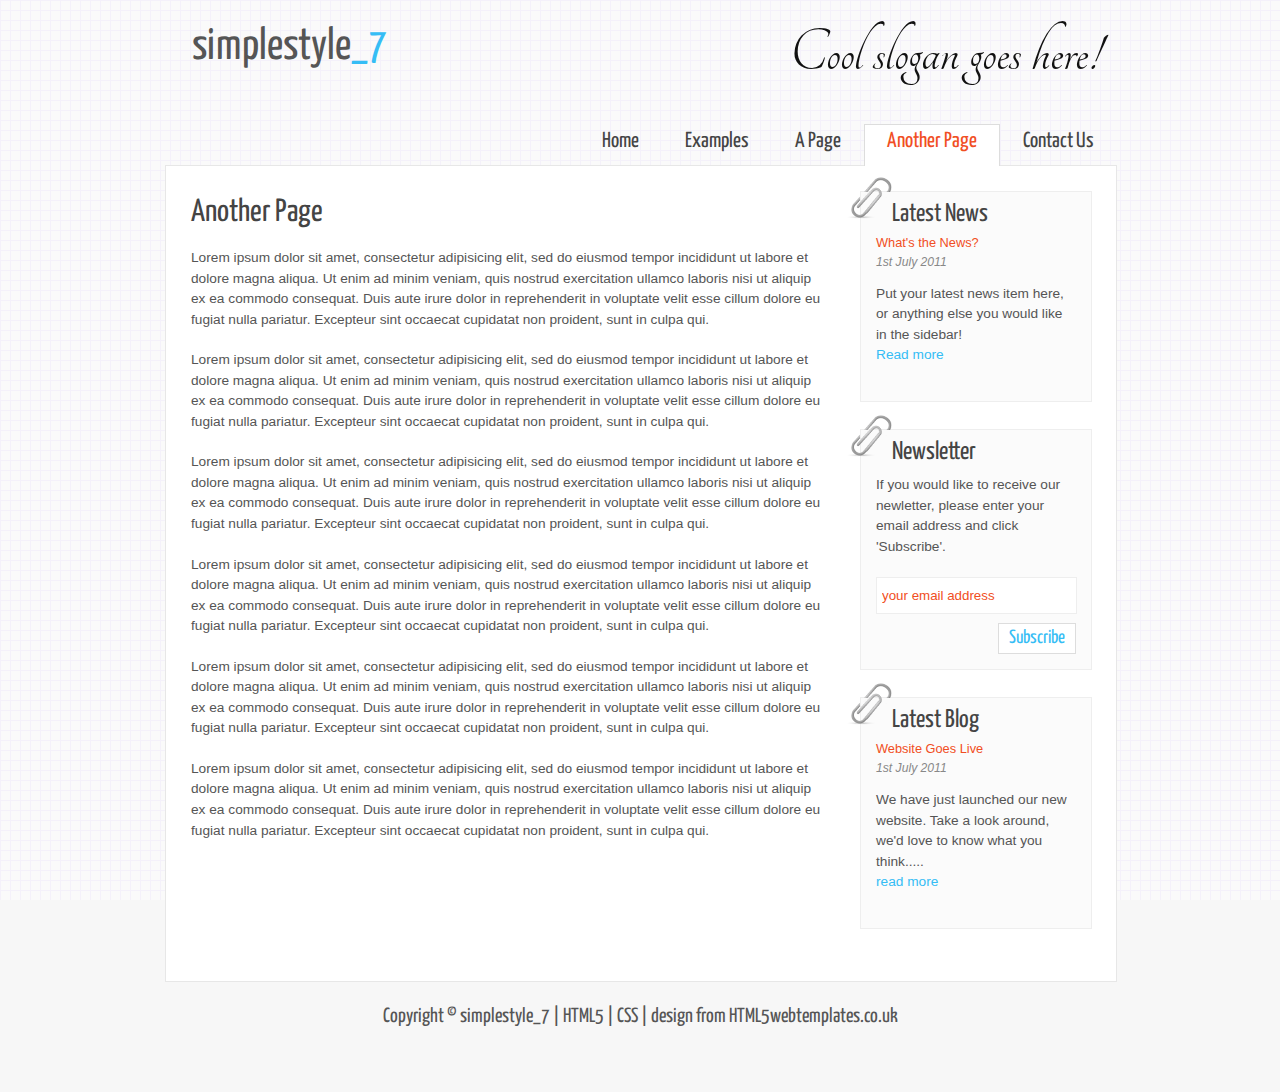
==== another_page.html @ b3bbf46a "ajouter un theme" ====
<!DOCTYPE HTML>
<html><head><title>simplestyle_7</title><meta name="description" content="website description"><meta name="keywords" content="website keywords, website keywords"><meta http-equiv="content-type" content="text/html; charset=windows-1252"><link rel="stylesheet" type="text/css" href="http://fonts.googleapis.com/css?family=Tangerine&amp;v1"><link rel="stylesheet" type="text/css" href="http://fonts.googleapis.com/css?family=Yanone+Kaffeesatz"><link rel="stylesheet" type="text/css" href="style/style.css"></head><body>
  <div id="main">
    <div id="header">
      <div id="logo">
        <h1>simplestyle<a href="#">_7</a></h1>
        <div class="slogan">Cool slogan goes here!</div>
      </div>
      <div id="menubar">
        <ul id="menu"><!-- put class="current" in the li tag for the selected page - to highlight which page you're on --><li><a href="index.html">Home</a></li>
          <li><a href="examples.html">Examples</a></li>
          <li><a href="page.html">A Page</a></li>
          <li class="current"><a href="another_page.html">Another Page</a></li>
          <li><a href="contact.html">Contact Us</a></li>
        </ul></div>
    </div>
    <div id="site_content">
      <div id="sidebar_container">
        <img class="paperclip" src="style/paperclip.png" alt="paperclip"><div class="sidebar">
        <!-- insert your sidebar items here -->
        <h3>Latest News</h3>
        <h4>What's the News?</h4>
        <h5>1st July 2011</h5>
        <p>Put your latest news item here, or anything else you would like in the sidebar!<br><a href="#">Read more</a></p>
        </div>
        <img class="paperclip" src="style/paperclip.png" alt="paperclip"><div class="sidebar">
          <h3>Newsletter</h3>
          <p>If you would like to receive our newletter, please enter your email address and click 'Subscribe'.</p>
          <form method="post" action="#" id="subscribe">
            <p style="padding: 0 0 9px 0;"><input class="search" type="text" name="email_address" value="your email address" onclick="javascript: document.forms['subscribe'].email_address.value=''"></p>
            <p><input class="subscribe" name="subscribe" type="submit" value="Subscribe"></p>
          </form>
        </div>
        <img class="paperclip" src="style/paperclip.png" alt="paperclip"><div class="sidebar">
          <h3>Latest Blog</h3>
          <h4>Website Goes Live</h4>
          <h5>1st July 2011</h5>
          <p>We have just launched our new website. Take a look around, we'd love to know what you think.....<br><a href="#">read more</a></p>
        </div>
      </div>
      <div id="content">
        <!-- insert the page content here -->
        <h1>Another Page</h1>
        <p>Lorem ipsum dolor sit amet, consectetur adipisicing elit, sed do eiusmod tempor incididunt ut labore et dolore magna aliqua. Ut enim ad minim veniam, quis nostrud exercitation ullamco laboris nisi ut aliquip ex ea commodo consequat. Duis aute irure dolor in reprehenderit in voluptate velit esse cillum dolore eu fugiat nulla pariatur. Excepteur sint occaecat cupidatat non proident, sunt in culpa qui.</p>
        <p>Lorem ipsum dolor sit amet, consectetur adipisicing elit, sed do eiusmod tempor incididunt ut labore et dolore magna aliqua. Ut enim ad minim veniam, quis nostrud exercitation ullamco laboris nisi ut aliquip ex ea commodo consequat. Duis aute irure dolor in reprehenderit in voluptate velit esse cillum dolore eu fugiat nulla pariatur. Excepteur sint occaecat cupidatat non proident, sunt in culpa qui.</p>
        <p>Lorem ipsum dolor sit amet, consectetur adipisicing elit, sed do eiusmod tempor incididunt ut labore et dolore magna aliqua. Ut enim ad minim veniam, quis nostrud exercitation ullamco laboris nisi ut aliquip ex ea commodo consequat. Duis aute irure dolor in reprehenderit in voluptate velit esse cillum dolore eu fugiat nulla pariatur. Excepteur sint occaecat cupidatat non proident, sunt in culpa qui.</p>
        <p>Lorem ipsum dolor sit amet, consectetur adipisicing elit, sed do eiusmod tempor incididunt ut labore et dolore magna aliqua. Ut enim ad minim veniam, quis nostrud exercitation ullamco laboris nisi ut aliquip ex ea commodo consequat. Duis aute irure dolor in reprehenderit in voluptate velit esse cillum dolore eu fugiat nulla pariatur. Excepteur sint occaecat cupidatat non proident, sunt in culpa qui.</p>
        <p>Lorem ipsum dolor sit amet, consectetur adipisicing elit, sed do eiusmod tempor incididunt ut labore et dolore magna aliqua. Ut enim ad minim veniam, quis nostrud exercitation ullamco laboris nisi ut aliquip ex ea commodo consequat. Duis aute irure dolor in reprehenderit in voluptate velit esse cillum dolore eu fugiat nulla pariatur. Excepteur sint occaecat cupidatat non proident, sunt in culpa qui.</p>
        <p>Lorem ipsum dolor sit amet, consectetur adipisicing elit, sed do eiusmod tempor incididunt ut labore et dolore magna aliqua. Ut enim ad minim veniam, quis nostrud exercitation ullamco laboris nisi ut aliquip ex ea commodo consequat. Duis aute irure dolor in reprehenderit in voluptate velit esse cillum dolore eu fugiat nulla pariatur. Excepteur sint occaecat cupidatat non proident, sunt in culpa qui.</p>
      </div>
    </div>
    <div id="footer">
      <p>Copyright � simplestyle_7 | <a href="http://validator.w3.org/check?uri=referer">HTML5</a> | <a href="http://jigsaw.w3.org/css-validator/check/referer">CSS</a> | <a href="http://www.html5webtemplates.co.uk">design from HTML5webtemplates.co.uk</a>
</p>
    </div>
  </div>
</body></html>
---- style/style.css ----
html
{ height: 100%;}

*
{ margin: 0;
  padding: 0;}

body
{ font: normal .80em 'trebuchet ms', arial, sans-serif;
  background: #F7F7F7 url(pattern.png) fixed;
  color: #555;}

p
{ padding: 0 0 20px 0;
  line-height: 1.5em;
  font-size: 107%;}

img
{ border: 0;}

h1, h2, h3, h4, h5, h6 
{ font: normal 250% 'Yanone Kaffeesatz', arial, sans-serif;
  color: #444;
  margin: 0 0 15px 0;
  padding: 5px 0 5px 0;}

h2
{ font: normal 170% 'Yanone Kaffeesatz', arial, sans-serif;
  color: #F14E23;  
  margin: 0;
  padding: 0 0 8px 0;}

h3
{ font-size: 200%;
  margin: 0 0 9px 0;
  color: #444;}

h4, h5, h6
{ margin: 0;
  padding: 0 0 5px 0;
  font: normal 100% arial, sans-serif;
  color: #F14E23;
  line-height: 1em;}

h5, h6
{ font: italic 95% arial, sans-serif;
  color: #888;
  padding-bottom: 15px;}

h6
{ color: #362C20;}

a, a:hover
{ outline: none;
  text-decoration: none;
  color: #35BDF5;}

a:hover
{ text-decoration: underline;}

.left
{ float: left;
  width: auto;
  margin-right: 10px;}

.right
{ float: right; 
  width: auto;
  margin-left: 10px;}

.center
{ display: block;
  text-align: center;
  margin: 20px auto;}

ul
{ margin: 2px 0 22px 17px;}

ul li
{ list-style-type: circle;
  margin: 0 0 0 0; 
  padding: 0 0 4px 5px;}

ol
{ margin: 8px 0 22px 20px;}

ol li
{ margin: 0 0 11px 0;}

#main, #header, #logo, #menubar, #site_content, #footer
{ margin-left: auto; 
  margin-right: auto;}

#main
{ width: 950px;
  margin: 20px auto;}

#header
{ width: 952px;
  height: 145px;}

#logo
{ width: 950px;
  float: left;
  height: 100px;
  background: transparent;
  padding: 0 0 0px 10px;}

#logo h1
{ font: normal 350% 'Yanone Kaffeesatz', arial, sans-serif;
  padding: 5px 0 0 17px;
  color: #555;
  float: left;}

#logo h1 a
{ color: #35BDF5;
  text-decoration: none;}

#logo h1 a:hover
{ color: #555;
  text-decoration: none;}

.slogan
{ float: right; 
  padding-right: 25px;
  text-align: right; 
  font: 500% 'tangerine', arial; 
  color: #111;}

#menubar
{ height: 46px;
  width: 700px;
  margin: 0px auto -1px auto;
  float: right;
  padding: 0px 0 0 0;} 

ul#menu
{ float: right;}

ul#menu li
{ float: left;
  padding: 0 0 0px 0px;
  list-style: none;
  margin: 2px 0 0 0;
  background: transparent;}

ul#menu li a
{ font: normal 170% 'Yanone Kaffeesatz', sans-serif;
  text-decoration: none;
  color: #444;
  display: block; 
  float: left; 
  height: 20px;
  padding: 7px 23px 15px 23px;
  text-align: center;} 

ul#menu li.current a
{ height: 20px;
  padding: 6px 22px 15px 22px;}

ul#menu li.current a
{ background: #fff;
  border: 1px solid #ddd;
  border-bottom: 0;
  color: #F14E23;}

ul#menu li a:hover
{ color: #F14E23;}

#site_content
{ width: 950px;
  overflow: hidden;
  margin: 0 auto 0 auto;
  padding: 0;
  background: #fff;
  border: 1px solid #E7E7E7;} 

#sidebar_container
{ float: right;
  width: 250px;
  margin: 25px 0;}

.sidebar
{ float: right;
  width: 200px;
  margin: 0 24px 27px 0;
  background: #FBFBFB;
  border: 1px solid #eee;
  padding: 0 15px 15px 15px;}

.sidebar h3, .content h1
{ padding: 10px 15px;
  margin: 0 1px;}

.sidebar h1
{ padding: 5px 0 0 0;}

.paperclip
{ float: left;
  position: relative; 
  z-index: 0;
  vertical-align: middle; 
  margin: -27px 0 -60px -30px;}

#content
{ text-align: left;
  width: 630px;
  padding: 25px 0 5px 25px;
  margin: 0;}

#content ul
{ margin: 2px 0 22px 0px;}

#content ul li
{ list-style-type: none;
  background: url(bullet.png) no-repeat;
  margin: 0 0 6px 0; 
  padding: 0 0 4px 25px;
  line-height: 1.5em;}

#footer
{ clear: both;
  width: 100%;
  font: normal 150% 'yanone kaffeesatz',  arial, sans-serif;
  height: 85px;
  padding: 20px 0 5px 0;
  text-align: center; 
  color: #555;
  background: transparent;
  margin-bottom: 20px;}

#footer p
{ padding: 0 0 10px 0;}

#footer a, #footer a:hover
{ color: #555;
  text-decoration: none;}

#footer a:hover
{ color: #35BDF5;
  text-decoration: none;}

.gallery img
{ position:absolute;}

.form_settings
{ margin: 5px 0 0 0;}

.form_settings p
{ padding: 0 0 10px 0;}

.form_settings span
{ padding: 5px 0; 
  float: left; 
  width: 170px; 
  text-align: left;}
  
.form_settings input, .form_settings textarea
{ width: 252px; 
  font: 100% 'trebuchet ms', arial;
  border: 0;
  border: 1px solid #eee;
  padding: 5px 10px;
  background: #fff;
  color: #FFF;}
  
.form_settings .submit
{ border: 0; 
  width: auto;
  margin: 0 0 0 200px; 
  cursor: pointer; 
  color: #35BDF5;
  border: 1px solid #ddd;
  padding: 5px 15px;
  background: #fff;
  font: normal 140% 'Yanone Kaffeesatz', sans-serif;}

.form_settings textarea, .form_settings select
{ font: 100% 'trebuchet ms', arial; 
  border: 1px solid #eee;
  padding: 5px 10px;
  background: #fff;
  width: 252px;
  overflow: auto;}

.form_settings select
{ width: 274px;}

.form_settings .checkbox
{ margin: 4px 0; 
  padding: 0; 
  width: 14px;
  border: 0;
  background: none;}

.search
{ color: #666;
  border: 1px solid #eee;
  margin: 0;
  padding: 10px 5px;
  width: 189px;
  color: #F14E23;}
  
.subscribe
{ color: #35BDF5;
  border: 1px solid #ddd;
  padding: 5px 10px;
  background: #fff;
  float: right;
  cursor: pointer;
  margin: 0;
  font: normal 140% 'Yanone Kaffeesatz', sans-serif;}
 
table
{ margin: 10px 0 30px 0;}

table tr th, table tr td
{ background: #F5F5F5;
  color: #111;
  padding: 7px 4px;
  text-align: left;}
  
table tr td
{ background: #FBFBFB;
  color: #111;
  border-top: 1px solid #FFF;}
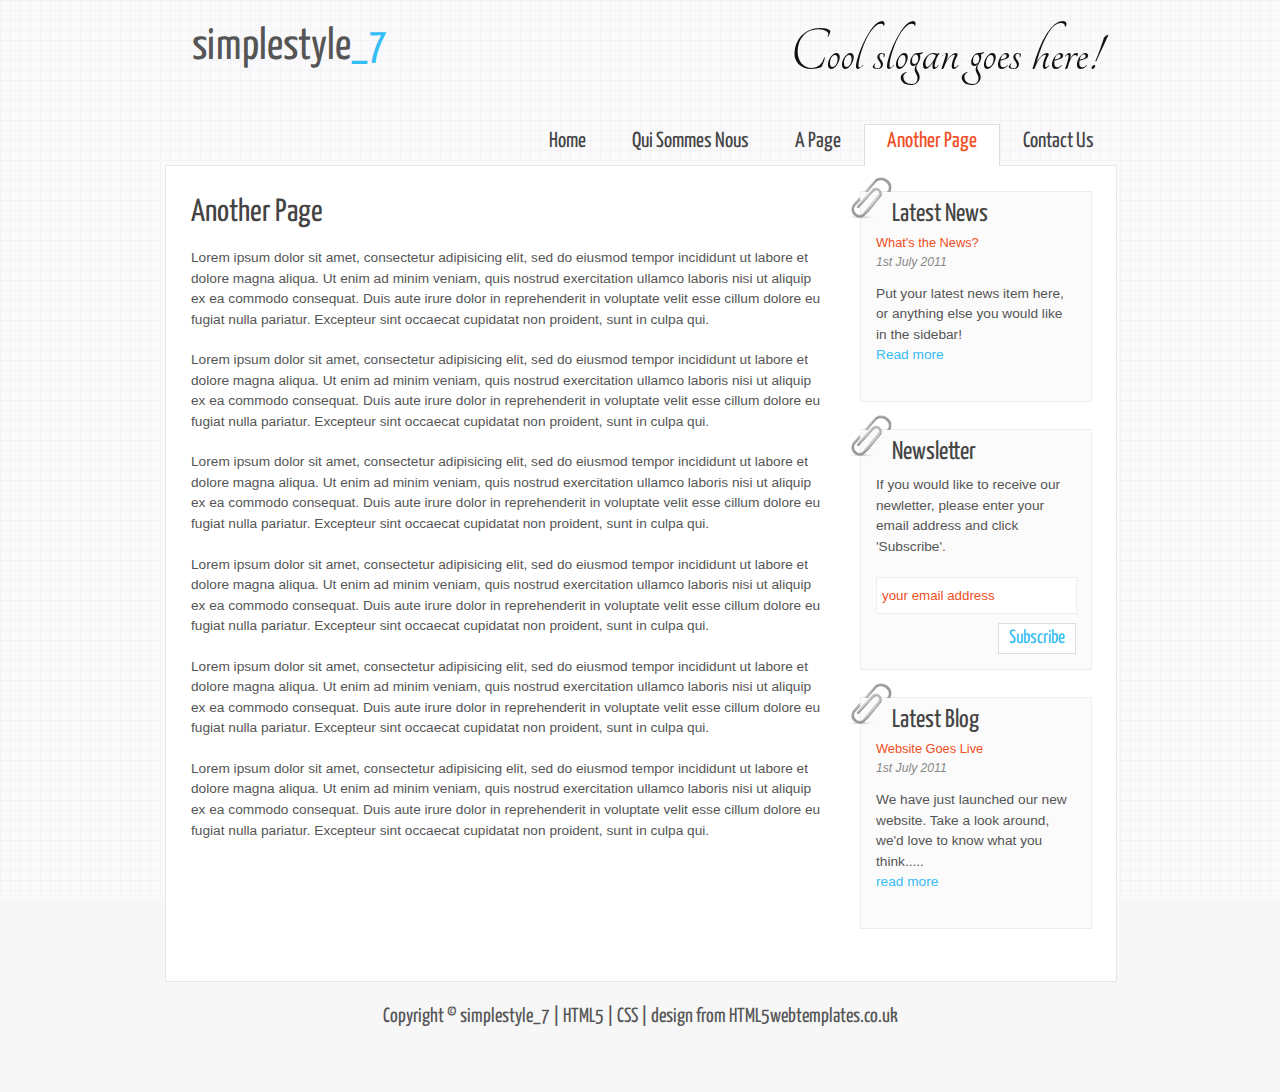
==== commit 578ddcd8: "ajout tous le fichier" ====
--- a/another_page.html
+++ b/another_page.html
@@ -8,7 +8,7 @@
       </div>
       <div id="menubar">
         <ul id="menu"><!-- put class="current" in the li tag for the selected page - to highlight which page you're on --><li><a href="index.html">Home</a></li>
-          <li><a href="examples.html">Examples</a></li>
+          <li><a href="qui-somme-nous">Qui Sommes Nous</a></li>
           <li><a href="page.html">A Page</a></li>
           <li class="current"><a href="another_page.html">Another Page</a></li>
           <li><a href="contact.html">Contact Us</a></li>
